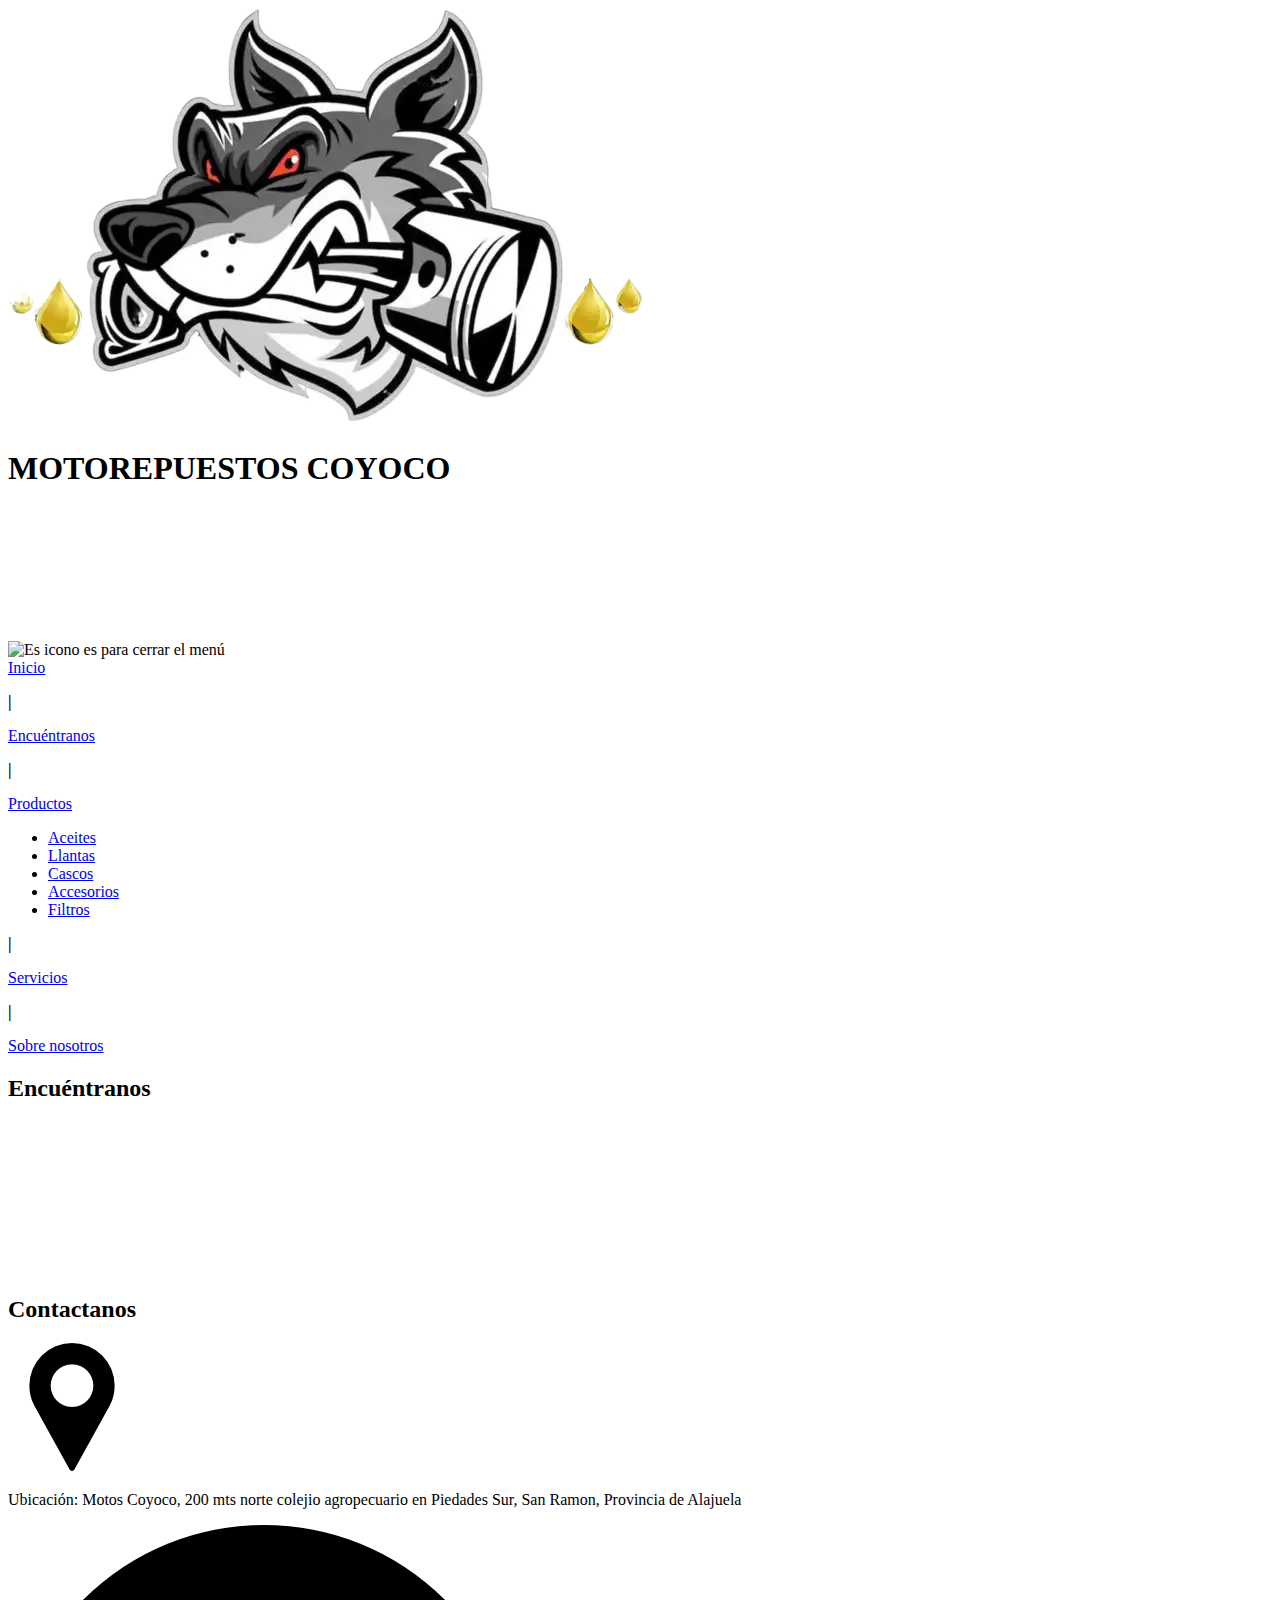
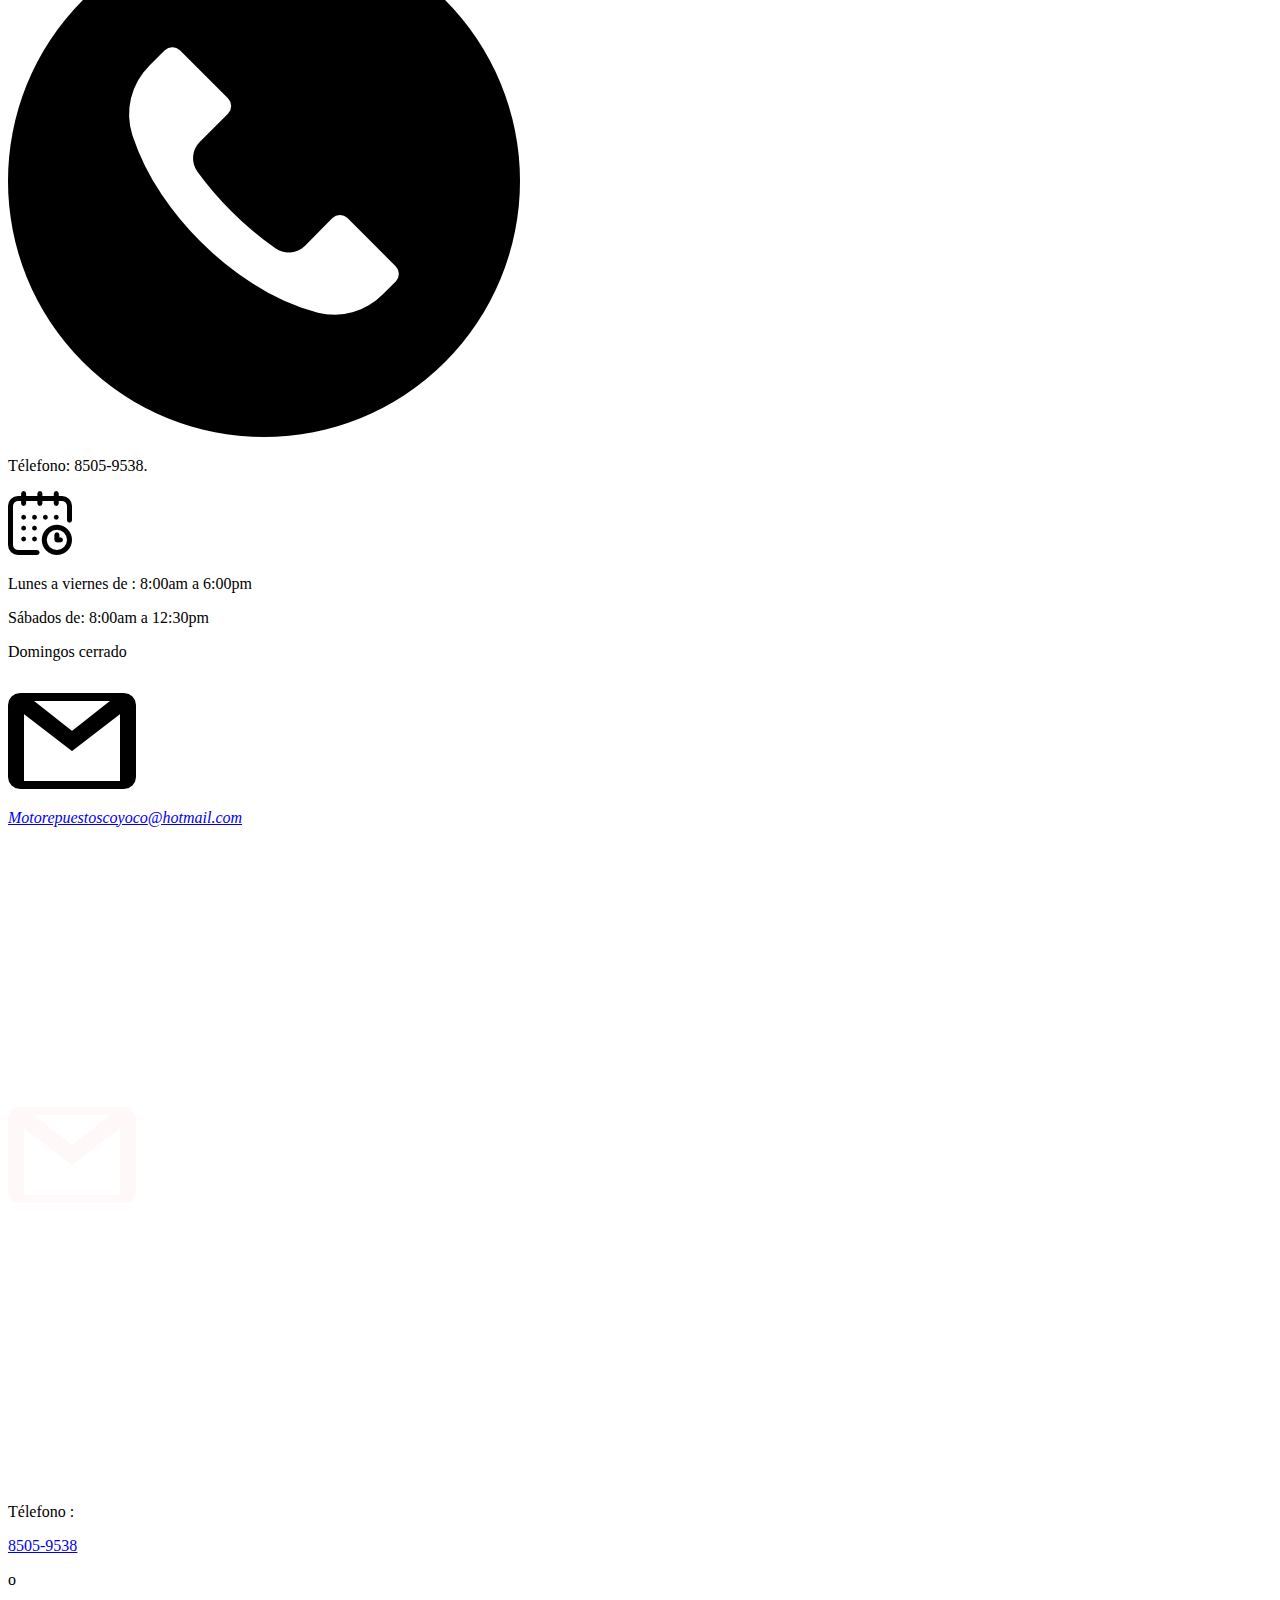
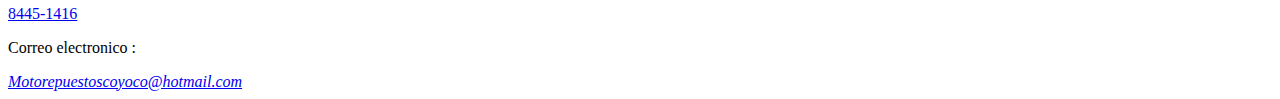
==== Paginas/encuentranos.html @ 6baf3886 "#Todos los links se cambiaron" ====
<!DOCTYPE html>
<html lang="en">
<head>
    <meta charset="UTF-8">
    <meta name="viewport" content="width=device-width, initial-scale=1.0">
    <title>MOTOREPUESTOS COYOCO: Contacto</title>

    <meta name="description" content="Esta página web los usuarios podran conseguir repuestos para sus motocicletas y autos, ademas tambien o ofrecen los servicios de mecanica rapida y enllantado" >
    <meta name="keywords" content="repuestos, motos, autos,Piedades sur">
    <meta name="author" content="Leandro Moya Rodríguez">
    <link rel="shocuit icon" href="https://leandromoya.github.io/Proyecto_Leandro_Moya_Rodr-guez_pagina_web/imagenes/logo_coyoco.png">
    <link rel="stylesheet" href="https://leandromoya.github.io/Proyecto_Leandro_Moya_Rodr-guez_pagina_web/Proyecto-de-pagina-web-Leandro-Moya/style.css">
    
</head>
<body class="cuerpo">
    
        <header class="encabezado">
            <div class="decoracion_encabezado">
                <img 
                    class="logo" 
                    src="https://leandromoya.github.io/Proyecto_Leandro_Moya_Rodr-guez_pagina_web/imagenes/Imagenes-local/logo_coyoco.webp" 
                    alt="Este es el logo de la empreza que es un coyote gris 
                    mordiendo una llave metalica">
                <h1 class="titulo_1">
                    MOTOREPUESTOS COYOCO
                </h1>
            </div>

        </header>
    
        <div class="barra_navegacion">
            <img class="icono_navegacion" src="https://leandromoya.github.io/Proyecto_Leandro_Moya_Rodr-guez_pagina_web/iconos/barra-de-menus.png" alt="Es icono es el menú de navegación">
            
                <nav class="opciones">
                    <img class="salir icono_navegacion" src="https://leandromoya.github.io/Proyecto_Leandro_Moya_Rodr-guez_pagina_web/iconos/Cerrar.png" alt="Es icono es para cerrar el menú">
                    <div>
                        <a class="pagina" href="https://leandromoya.github.io/Proyecto_Leandro_Moya_Rodr-guez_pagina_web/index.html">Inicio</a>
                        <p class="separados"> <b>|</b> </p>
                        <a class="pagina pagina_actual" href="#">Encuéntranos</a>
                        <p class="separados"><b>|</b></p>
                        
                        <div class="contenedor-lista">
                            <a class="pagina desplegar-lista" href="https://leandromoya.github.io/Proyecto_Leandro_Moya_Rodr-guez_pagina_web/Paginas/productos.html">Productos</a>
                            <ul class="lista texto">
                                <li> <a href="https://leandromoya.github.io/Proyecto_Leandro_Moya_Rodr-guez_pagina_web/Paginas/productos.html#aceites">Aceites</a></li>
                                <li><a href="https://leandromoya.github.io/Proyecto_Leandro_Moya_Rodr-guez_pagina_web/Paginas/productos.html#llantas">Llantas</a></li>
                                <li><a href="https://leandromoya.github.io/Proyecto_Leandro_Moya_Rodr-guez_pagina_web/Paginas/productos.html#cascos">Cascos</a></li>
                                <li><a href="https://leandromoya.github.io/Proyecto_Leandro_Moya_Rodr-guez_pagina_web/Paginas/productos.html#accesorios">Accesorios</a></li>
                                <li><a href="https://leandromoya.github.io/Proyecto_Leandro_Moya_Rodr-guez_pagina_web/Paginas/productos.html#filtros">Filtros</a></li>
                            </ul>
                        </div>

                        <p class="separados"><b>|</b></p>
                        <a class="pagina" href="https://leandromoya.github.io/Proyecto_Leandro_Moya_Rodr-guez_pagina_web/Paginas/servicios.html">Servicios</a>
                        <p class="separados"><b>|</b></p>
                        <a class="pagina" href="https://leandromoya.github.io/Proyecto_Leandro_Moya_Rodr-guez_pagina_web/Paginas/sobre_nosotro.html">Sobre nosotros</a>
                    </div>   
                </nav>
        </div>
    <main class="principal">

        <section class="seccion_informativa">
            <h2 class="titulo_2 m-b" >Encuéntranos</h2>
            <article class="informativo">
                <iframe class="mapa"
                    src="https://www.google.com/maps/embed?pb=!1m18!1m12!1m3!1d62844.70435804799!2d-84.58407021992464!3d10.115939535407442!2m3!1f0!2f0!3f0!3m2!1i1024!2i768!4f13.1!3m3!1m2!1s0x8fa046b025ea40d1%3A0x325f917cb7f483c9!2sMotos%20Coyoco!5e0!3m2!1ses-419!2scr!4v1729873122285!5m2!1ses-419!2scr" 
                    width="94%"
                    style="border:0;" 
                    allowfullscreen="" 
                    loading="lazy" 
                    referrerpolicy="no-referrer-when-downgrade">
                </iframe>

            </article>
            <article class="contactos">
                
                    <h2 class="titulo_2">Contactanos</h2> 
                
                    <div class="info_empreza">
                        <div class="info_contacto">
                            <div class="contenedor_contacto">
                                <div class="espacio_icono">
                                <a class="link_icono_contacto" href="https://maps.app.goo.gl/HxrYXX3jiqd6PCBn6" target="_blank">
                                    <img 
                                    class="icono-contacto"
                                    src="https://leandromoya.github.io/Proyecto_Leandro_Moya_Rodr-guez_pagina_web/iconos/ubicacion-contacto.png" 
                                    alt="Este es el icono de google maps que redirigue a la ubicacion exacta de la empreza"
                                    >
                                </a>
                                </div>
                                <p class="texto derecha">Ubicación: Motos Coyoco, 200 mts norte colejio agropecuario en Piedades Sur, San Ramon, Provincia de Alajuela</p>
                            </div>
                            <div class="contenedor_contacto">
                                <div class="espacio_icono">
                                <a class="link_icono_contacto" href="https://maps.app.goo.gl/HxrYXX3jiqd6PCBn6" target="_blank">
                                    <img 
                                    class="icono-contacto" 
                                    src="https://leandromoya.github.io/Proyecto_Leandro_Moya_Rodr-guez_pagina_web/iconos/Telefono.png" 
                                    alt=""
                                    >
                                </a>
                                </div>
                                <p  class="texto izquierda">Télefono: 8505-9538.</p>
                            </div>
                        </div>

                    <div class="info_contacto">
                        <div  class="contenedor_contacto">
                            <img class="icono-horario" src="https://leandromoya.github.io/Proyecto_Leandro_Moya_Rodr-guez_pagina_web/iconos/calendar_833593.png" alt="Este es un icono de calendario">
                            <div>
                                <p class="texto derecha">Lunes a viernes de : 8:00am a 6:00pm</p>
                                <p class="texto derecha">Sábados de: 8:00am a 12:30pm</p>
                                <p class="texto derecha">Domingos cerrado</p>
                            </div>
                        </div>

                        <div class="contenedor_contacto">
                            <div class="espacio_icono">
                                <a class="link_icono_contacto" href="Motorepuestoscoyoco@hotmail.com"  target="_blank">
                                    <img 
                                    class="icono-contacto" 
                                    src="https://leandromoya.github.io/Proyecto_Leandro_Moya_Rodr-guez_pagina_web/iconos/gmail-contacto.png"
                                    alt="Icono de correo electronico"
                                    >
                                </a>
                            </div>
                            <a class="texto izquierda" href="mailto:Motorepuestoscoyoco@hotmail.com"> <address class="ajuste-texto">Motorepuestoscoyoco<span>@hotmail.com</span></address> </a>
                        </div>
                    </div>
                </div> 
            </article>
        </section>

    </main>

    <footer class="pie_de_pagina">
        <div class="redes_sociales">

            <div class="reajuste">
                <a class="link_icono" href="https://wa.me/50683799650" target="_blank">
                    <img 
                    class="icono" 
                    src="https://leandromoya.github.io/Proyecto_Leandro_Moya_Rodr-guez_pagina_web/iconos/whatsapp_pie_pagina.png" 
                    alt="Este es el icono de whatsapp que redirige a un chat"
                    >
                </a>
            </div>

            <div class="reajuste">  
                <a class="link_icono" href="https://www.facebook.com/CoyocoCocoLubriLlantas?rdid=BHn6uLhipiVov3ka&share_url=https%3A%2F%2Fwww.facebook.com%2Fshare%2FRBrmXDYvcoVy37hC%2F" target="_blank">
                    <img 
                    class="icono" 
                    src="https://leandromoya.github.io/Proyecto_Leandro_Moya_Rodr-guez_pagina_web/iconos/facebook_color.png" 
                    alt="Este es el icono de facebook que redirige a la cuenta de la empreza"
                    >
                </a>
            </div>

            <div class="reajuste">
                <a class="link_icono" href="mailto:Motorepuestoscoyoco@hotmail.com"  target="_blank">
                    <img 
                    class="icono" 
                    src="https://leandromoya.github.io/Proyecto_Leandro_Moya_Rodr-guez_pagina_web/iconos/gmail_color.png"
                    alt="Icono de correo electrónico de la empresa"
                    >
                </a>
            </div>

            <div class="reajuste">
                <a class="link_icono" href="https://maps.app.goo.gl/HxrYXX3jiqd6PCBn6" target="_blank">
                    <img 
                    class="icono"
                    src="https://leandromoya.github.io/Proyecto_Leandro_Moya_Rodr-guez_pagina_web/iconos/mapas-de-google.png" 
                    alt="Este es el icono de google maps que redirige a la ubicacion exacta de la empreza"
                    >
                </a>
            </div>
            
            <div class="reajuste">
                <a  class="link_icono" href="https://www.instagram.com/lubri_coyoco?igsh=MXZ4c3JkdnlxNG5weA=="  target="_blank">
                    <img        
                    class="icono" 
                    src="https://leandromoya.github.io/Proyecto_Leandro_Moya_Rodr-guez_pagina_web/iconos/instagram_color.png" 
                    alt="Icono de instagram de la empresa que redirige a la cuenta de instagram"
                    >
                </a>
            </div>
        </div>
        <div class="info_pie_pagina">
            <div>
                <div class="telefono">
                    <p class="texto contacto">Télefono :</p>
                    <a class="texto contacto" href="tel:+50685059538">8505-9538</a> 
                    <p class="separados-pie-pagina texto contacto">o</p> 
                    <a class="texto contacto" href="tel:+50684451416">8445-1416</a>
               </div>
                <div class="correo">
                    <p class="contacto texto"> Correo electronico :</p> 
                    <a class="contacto texto" href="mailto:Motorepuestoscoyoco@hotmail.com"> <address>  Motorepuestoscoyoco@hotmail.com</address></a>
                </div>
            </div>
            
        </div>
    </footer>
    <script src="https://leandromoya.github.io/Proyecto_Leandro_Moya_Rodr-guez_pagina_web/script.js"></script>
</body>
</html>
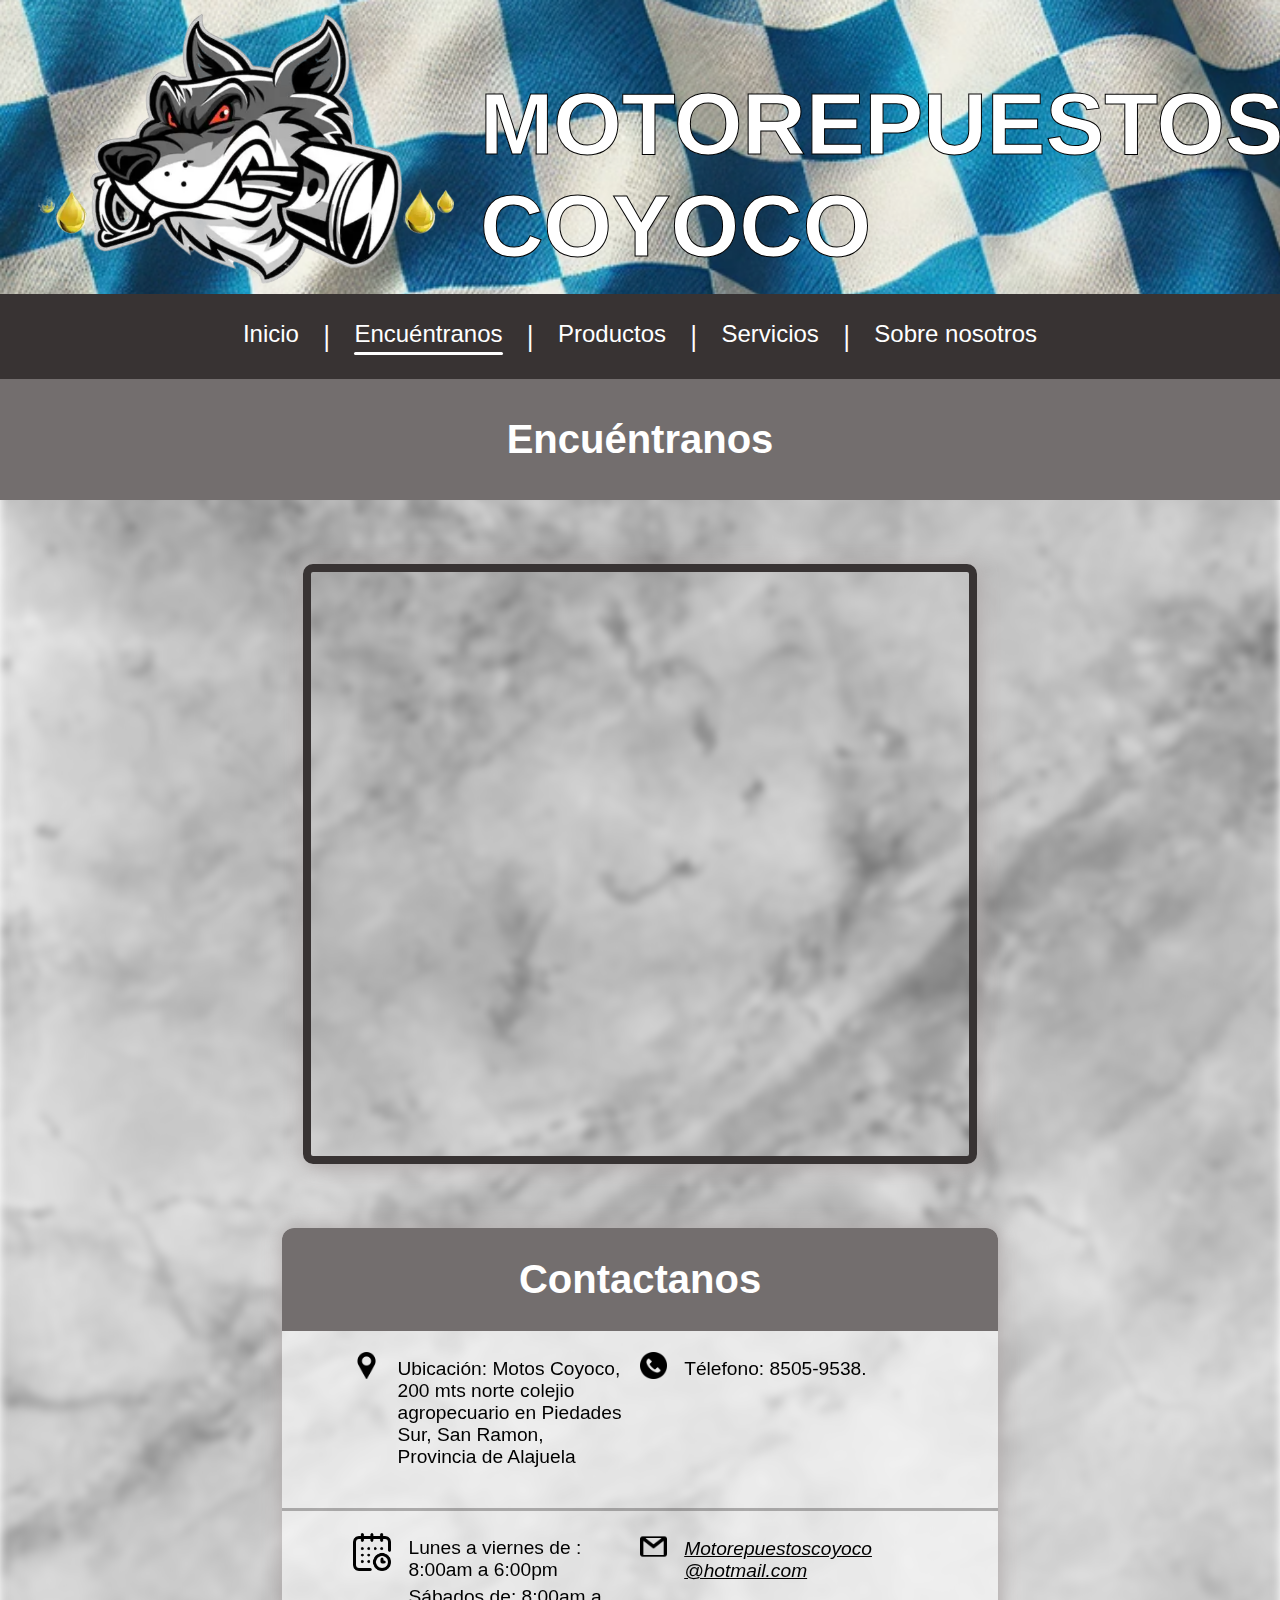
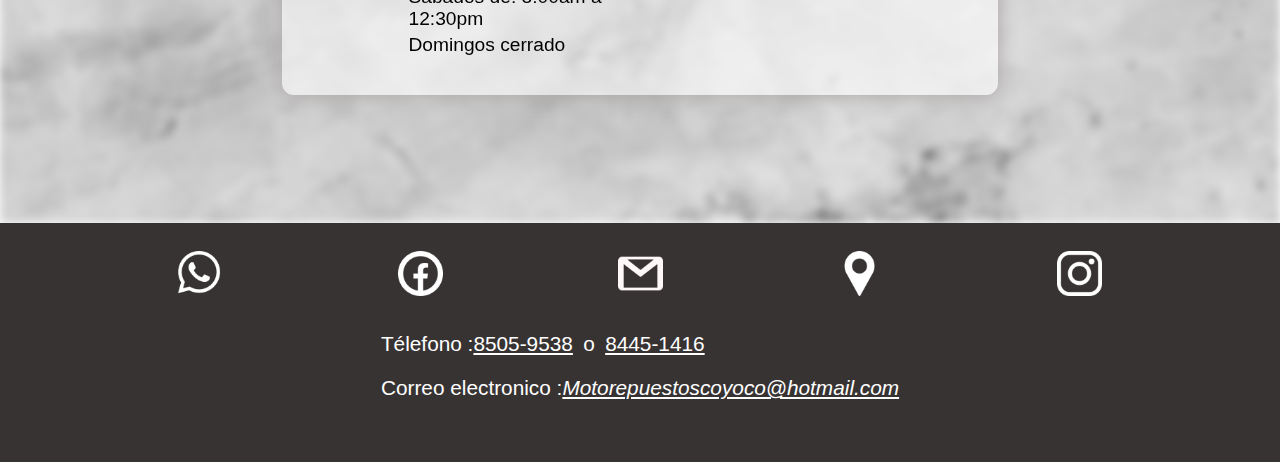
==== commit a39e4a00: "#Más actualizaciones" ====
--- a/Paginas/encuentranos.html
+++ b/Paginas/encuentranos.html
@@ -9,7 +9,7 @@
     <meta name="keywords" content="repuestos, motos, autos,Piedades sur">
     <meta name="author" content="Leandro Moya Rodríguez">
     <link rel="shocuit icon" href="https://leandromoya.github.io/Proyecto_Leandro_Moya_Rodr-guez_pagina_web/imagenes/logo_coyoco.png">
-    <link rel="stylesheet" href="https://leandromoya.github.io/Proyecto_Leandro_Moya_Rodr-guez_pagina_web/Proyecto-de-pagina-web-Leandro-Moya/style.css">
+    <link rel="stylesheet" href="https://leandromoya.github.io/Proyecto_Leandro_Moya_Rodr-guez_pagina_web/style.css">
     
 </head>
 <body class="cuerpo">
@@ -32,7 +32,9 @@
             <img class="icono_navegacion" src="https://leandromoya.github.io/Proyecto_Leandro_Moya_Rodr-guez_pagina_web/iconos/barra-de-menus.png" alt="Es icono es el menú de navegación">
             
                 <nav class="opciones">
-                    <img class="salir icono_navegacion" src="https://leandromoya.github.io/Proyecto_Leandro_Moya_Rodr-guez_pagina_web/iconos/Cerrar.png" alt="Es icono es para cerrar el menú">
+                    <img class="salir icono_navegacion" 
+                    src="https://leandromoya.github.io/Proyecto_Leandro_Moya_Rodr-guez_pagina_web/iconos/Cerrar.png" 
+                    alt="Es icono es para cerrar el menú">
                     <div>
                         <a class="pagina" href="https://leandromoya.github.io/Proyecto_Leandro_Moya_Rodr-guez_pagina_web/index.html">Inicio</a>
                         <p class="separados"> <b>|</b> </p>
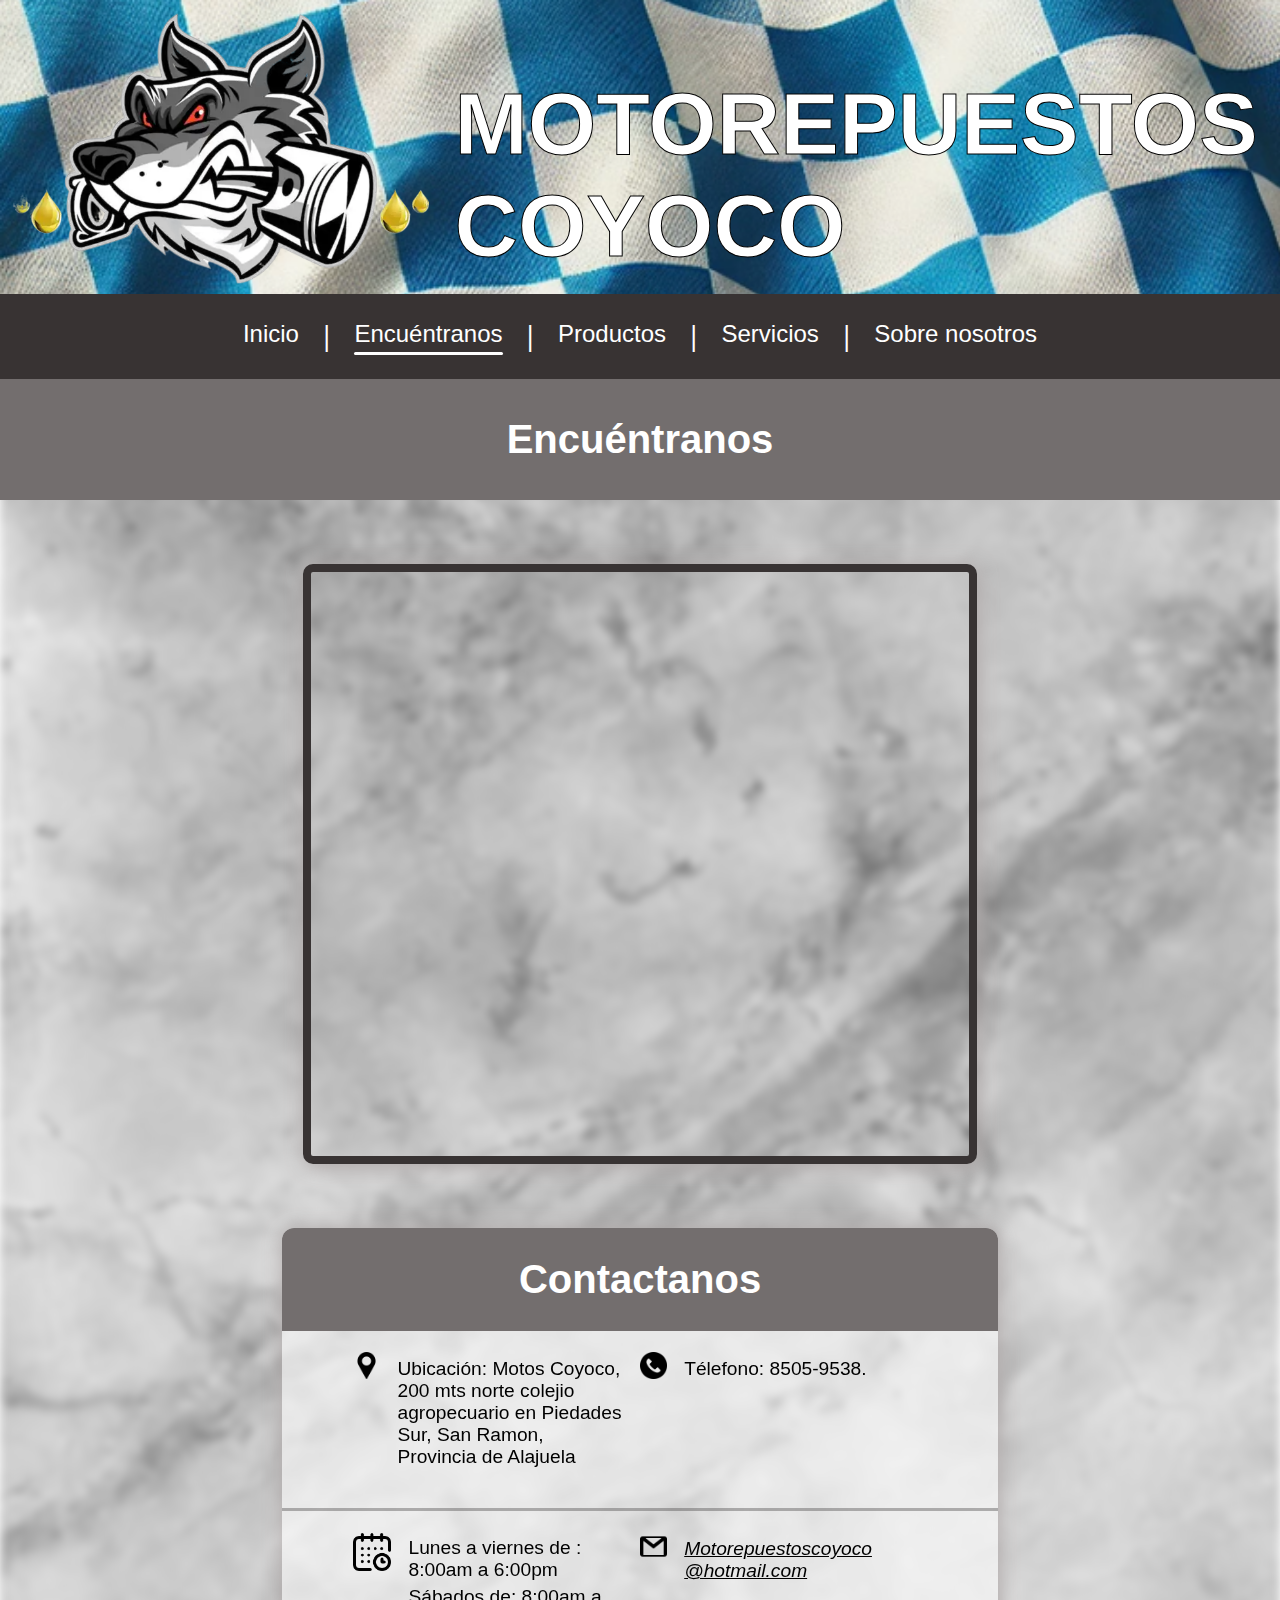
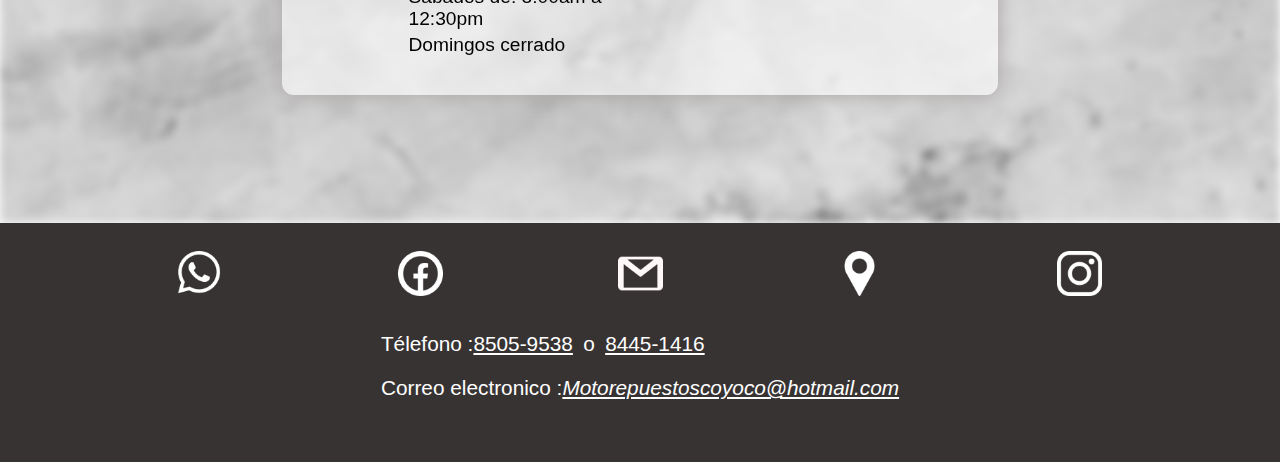
==== commit fd1f094c: "#Cambio links" ====
--- a/Paginas/encuentranos.html
+++ b/Paginas/encuentranos.html
@@ -33,7 +33,7 @@
             
                 <nav class="opciones">
                     <img class="salir icono_navegacion" 
-                    src="https://leandromoya.github.io/Proyecto_Leandro_Moya_Rodr-guez_pagina_web/iconos/Cerrar.png" 
+                    src="https://leandromoya.github.io/Proyecto_Leandro_Moya_Rodr-guez_pagina_web/iconos/cerrar.png" 
                     alt="Es icono es para cerrar el menú">
                     <div>
                         <a class="pagina" href="https://leandromoya.github.io/Proyecto_Leandro_Moya_Rodr-guez_pagina_web/index.html">Inicio</a>
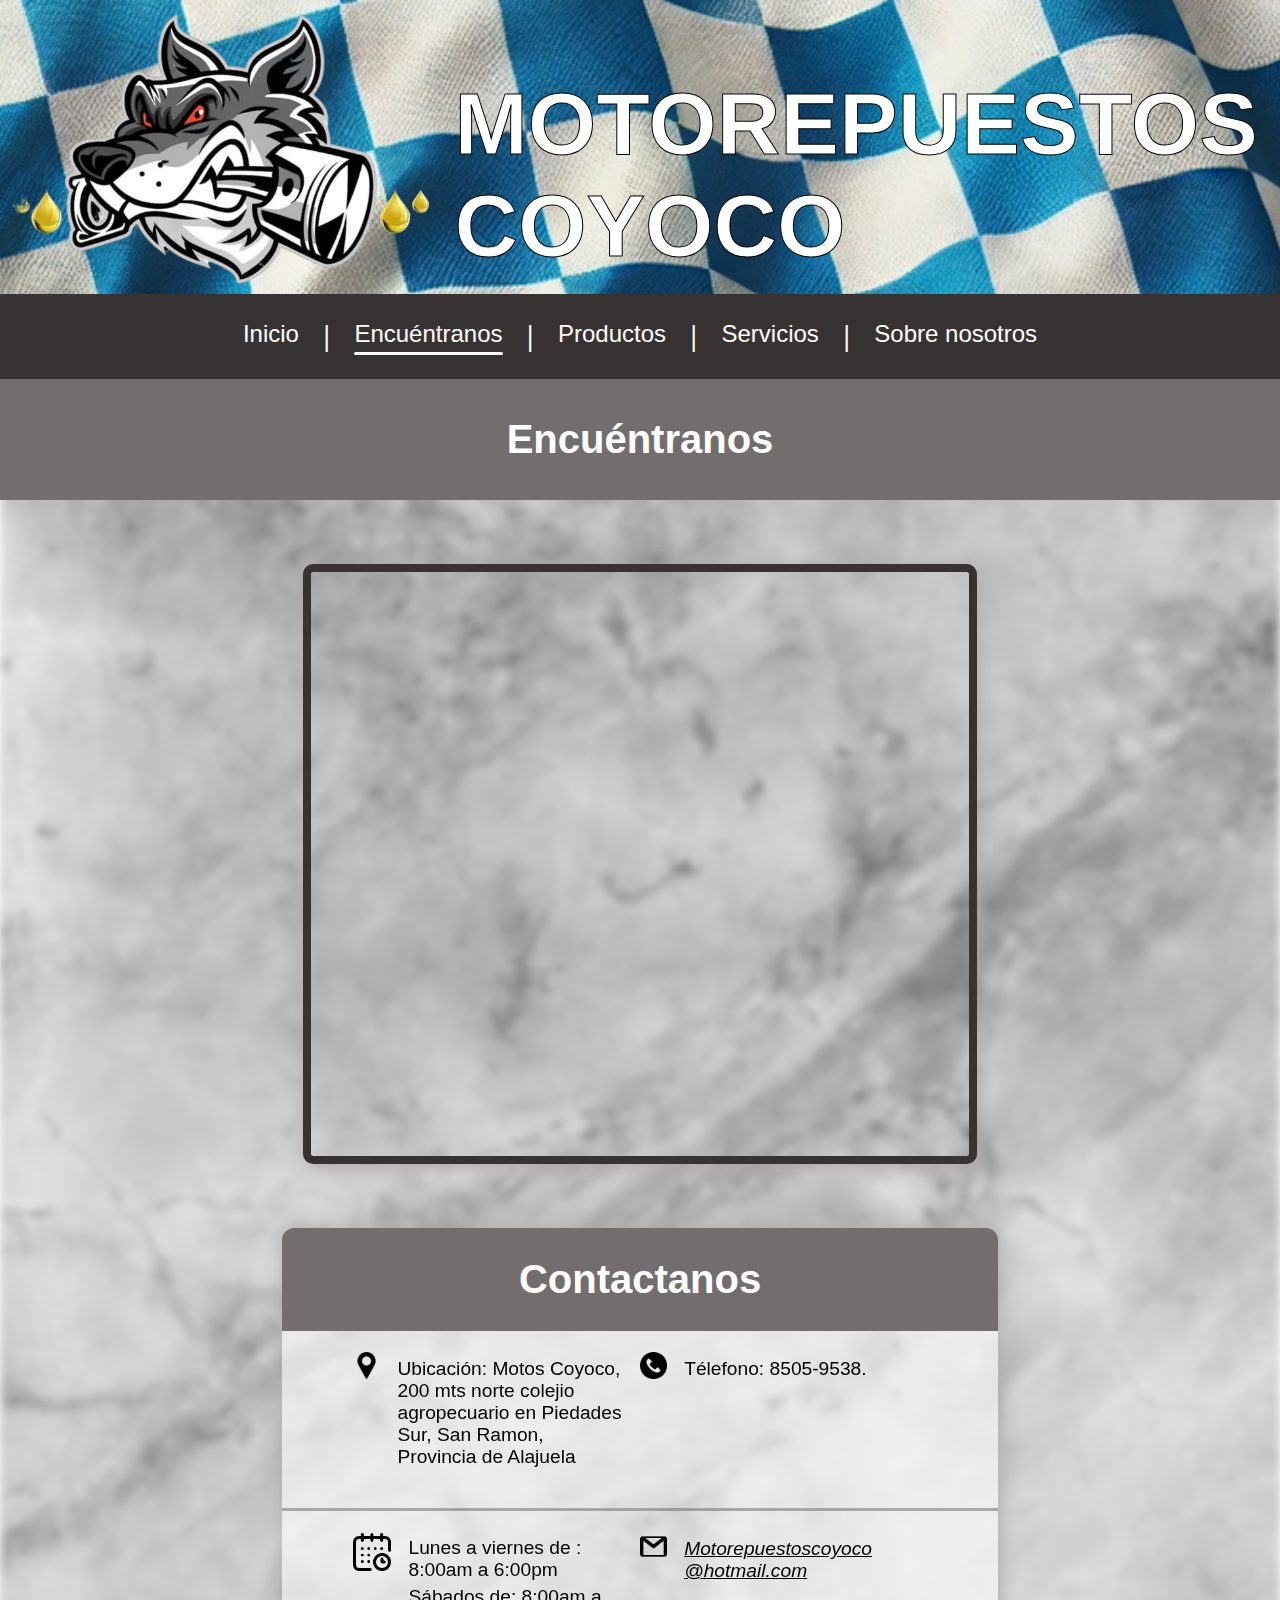
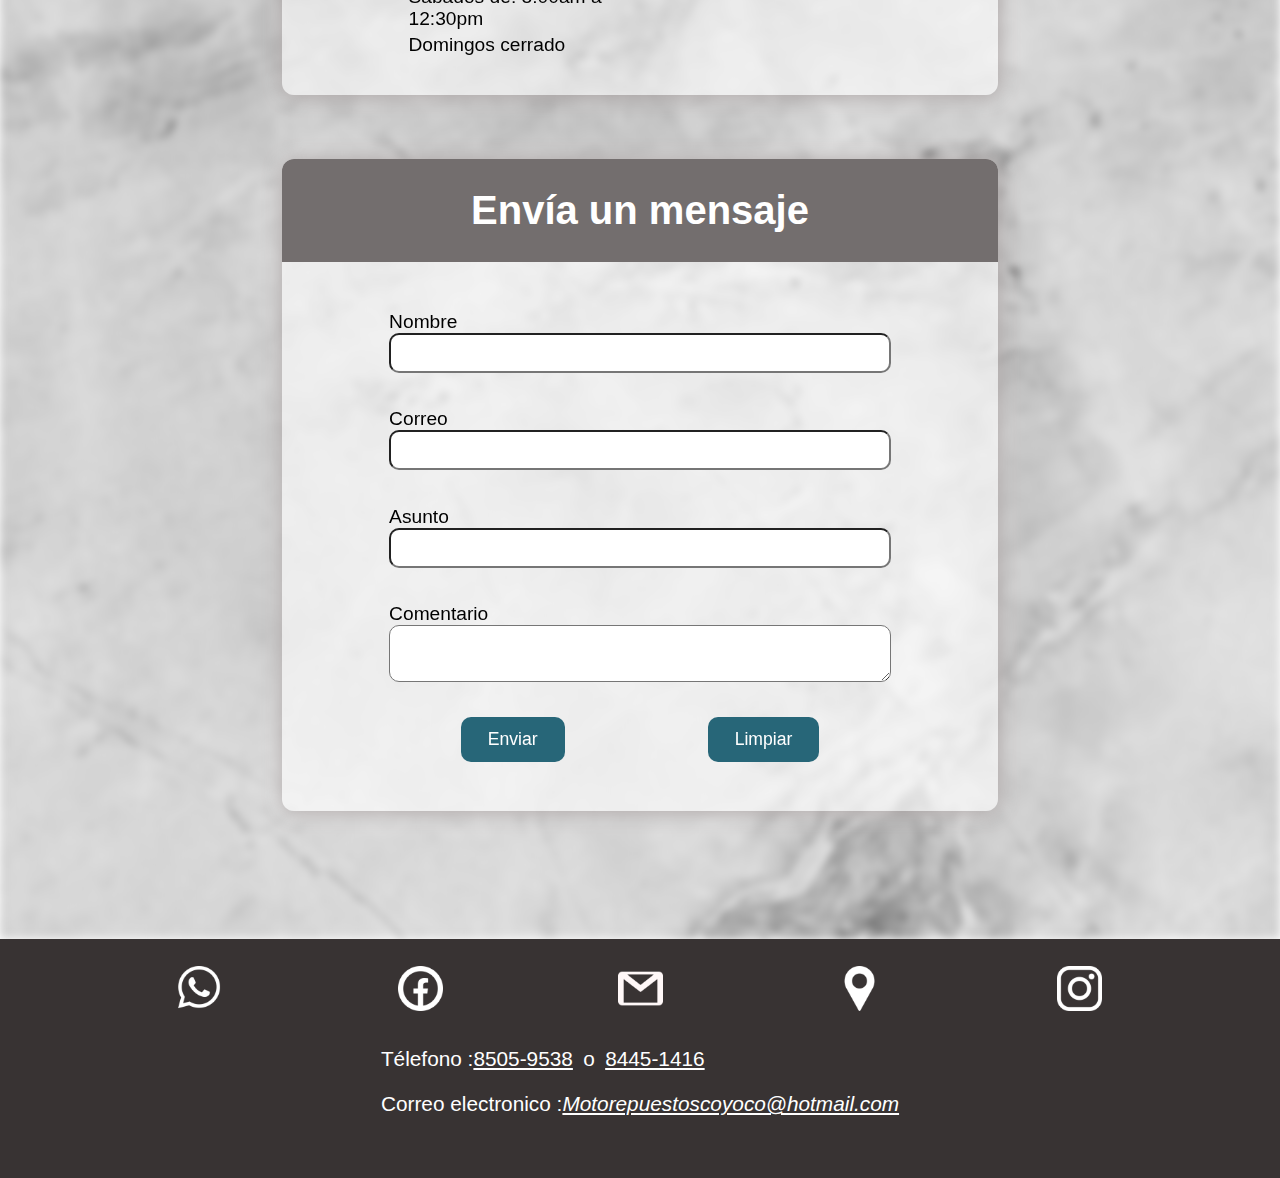
==== commit 3f72869a: "#Se añadio un formulario" ====
--- a/Paginas/encuentranos.html
+++ b/Paginas/encuentranos.html
@@ -36,19 +36,19 @@
                     src="https://leandromoya.github.io/Proyecto_Leandro_Moya_Rodr-guez_pagina_web/iconos/cerrar.png" 
                     alt="Es icono es para cerrar el menú">
                     <div>
-                        <a class="pagina" href="https://leandromoya.github.io/Proyecto_Leandro_Moya_Rodr-guez_pagina_web/index.html">Inicio</a>
+                        <a class="pagina" href="/index.html">Inicio</a>
                         <p class="separados"> <b>|</b> </p>
                         <a class="pagina pagina_actual" href="#">Encuéntranos</a>
                         <p class="separados"><b>|</b></p>
                         
                         <div class="contenedor-lista">
-                            <a class="pagina desplegar-lista" href="https://leandromoya.github.io/Proyecto_Leandro_Moya_Rodr-guez_pagina_web/Paginas/productos.html">Productos</a>
+                            <a class="pagina desplegar-lista" href="https://leandromoya.github.io/Proyecto_Leandro_Moya_Rodr-guez_pagina_web/productos.html">Productos</a>
                             <ul class="lista texto">
-                                <li> <a href="https://leandromoya.github.io/Proyecto_Leandro_Moya_Rodr-guez_pagina_web/Paginas/productos.html#aceites">Aceites</a></li>
-                                <li><a href="https://leandromoya.github.io/Proyecto_Leandro_Moya_Rodr-guez_pagina_web/Paginas/productos.html#llantas">Llantas</a></li>
-                                <li><a href="https://leandromoya.github.io/Proyecto_Leandro_Moya_Rodr-guez_pagina_web/Paginas/productos.html#cascos">Cascos</a></li>
-                                <li><a href="https://leandromoya.github.io/Proyecto_Leandro_Moya_Rodr-guez_pagina_web/Paginas/productos.html#accesorios">Accesorios</a></li>
-                                <li><a href="https://leandromoya.github.io/Proyecto_Leandro_Moya_Rodr-guez_pagina_web/Paginas/productos.html#filtros">Filtros</a></li>
+                                <li> <a href="/Paginas/productos.html#aceites">Aceites</a></li>
+                                <li><a href="/Paginas/productos.html#llantas">Llantas</a></li>
+                                <li><a href="/Paginas/productos.html#cascos">Cascos</a></li>
+                                <li><a href="/Paginas/productos.html#accesorios">Accesorios</a></li>
+                                <li><a href="/Paginas/productos.html#filtros">Filtros</a></li>
                             </ul>
                         </div>
 
@@ -133,6 +133,40 @@
             </article>
         </section>
 
+        <section class="seccion_informativa">
+            <article class="contactos">
+                
+                    <h2 class="titulo_2">Envía un mensaje</h2> 
+                    <form class="texto formulario"  action="https://formsubmit.co/207550943@ina.cr" method="POST" >
+                        <ul>
+                            <li class="d-flex f-column">
+                                <label name ="Nombre">Nombre</label>
+                                <input class="cuadro_texto m-l" type="text" name="name" required/>
+                            </li>
+        
+                            <li class="d-flex f-column">
+                                <label  name="Correo">Correo </label>
+                                <input class="cuadro_texto m-l" type="email" name="email" required/>
+                            </li>
+        
+                            <li class="d-flex f-column">
+                                <label name="Asunto">Asunto </label> 
+                                <input class="cuadro_texto m-l" type="text" name="subject" required/>
+                            </li>
+                            <li class="d-flex f-column">
+                                <label name="Comentario">Comentario</label>
+                                <textarea class="cuadro_texto area_texto" name="comments" required></textarea> 
+                            </li>
+                            <li class="d-flex f-space-around">
+                                <input class="botones" type="submit" value="Enviar"/>
+                                <input class="botones" type="reset" value="Limpiar"/>
+                                <input type="hidden" name="_next" value="https://leandromoya.github.io/Proyecto_Leandro_Moya_Rodr-guez_pagina_web/Paginas/encuentranos.html">
+                                <input type="hidden" name="_captcha" value="false">
+                            </li>
+                        </ul>  
+                    </form>
+                </article>
+            </section>
     </main>
 
     <footer class="pie_de_pagina">
